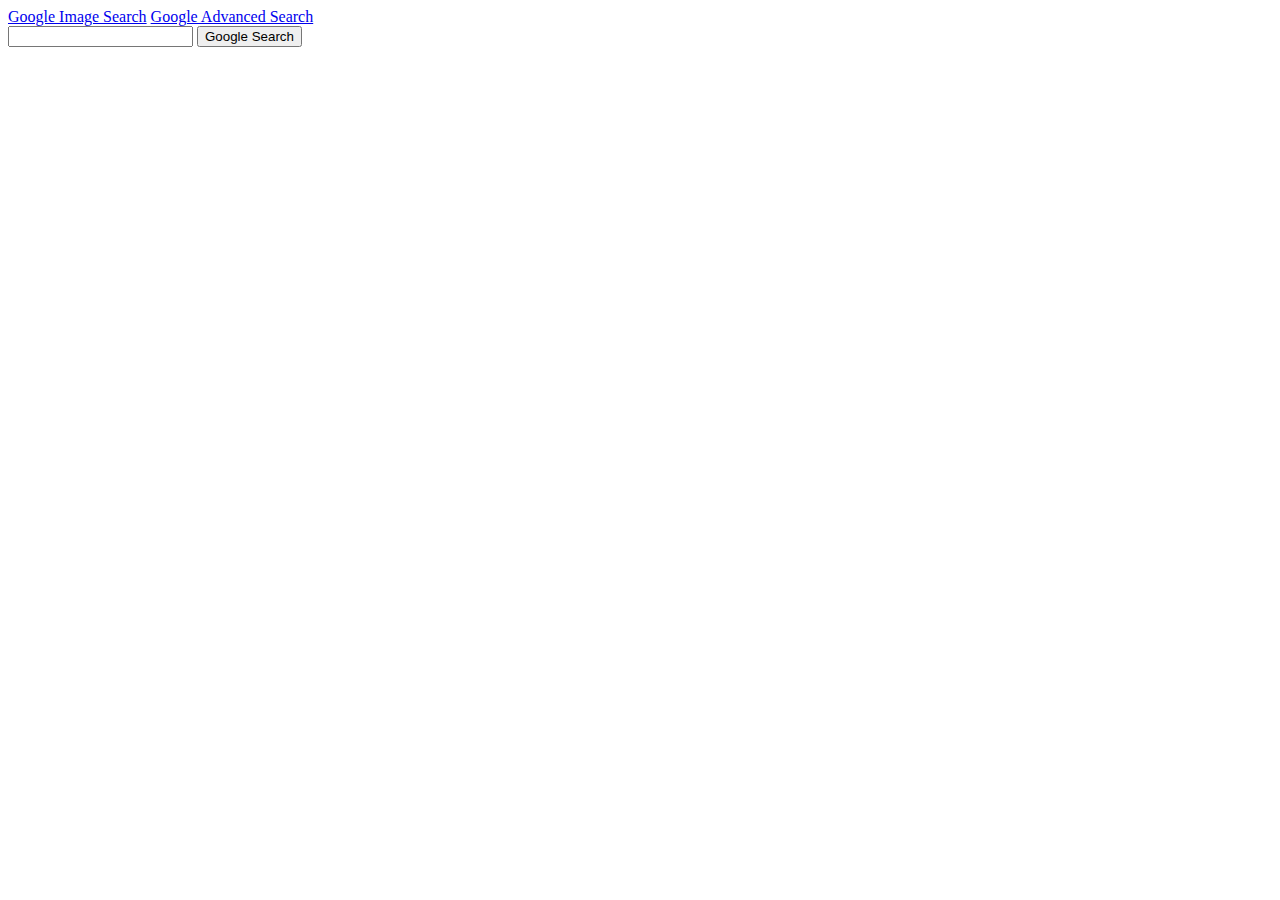
==== google-search/index.html @ bfb73cf2 "organized files again" ====
<!DOCTYPE html>
<html lang="en">
    <head>
        <title>Google Search</title>
    </head>
    <body>
        <a href="index2.html">Google Image Search</a>
        <a href="index3.html">Google Advanced Search</a>
        <form action="https://www.google.com/search">
            <input type="text" name="q">
            <input type="submit" value="Google Search">
        </form>
    </body>
</html>
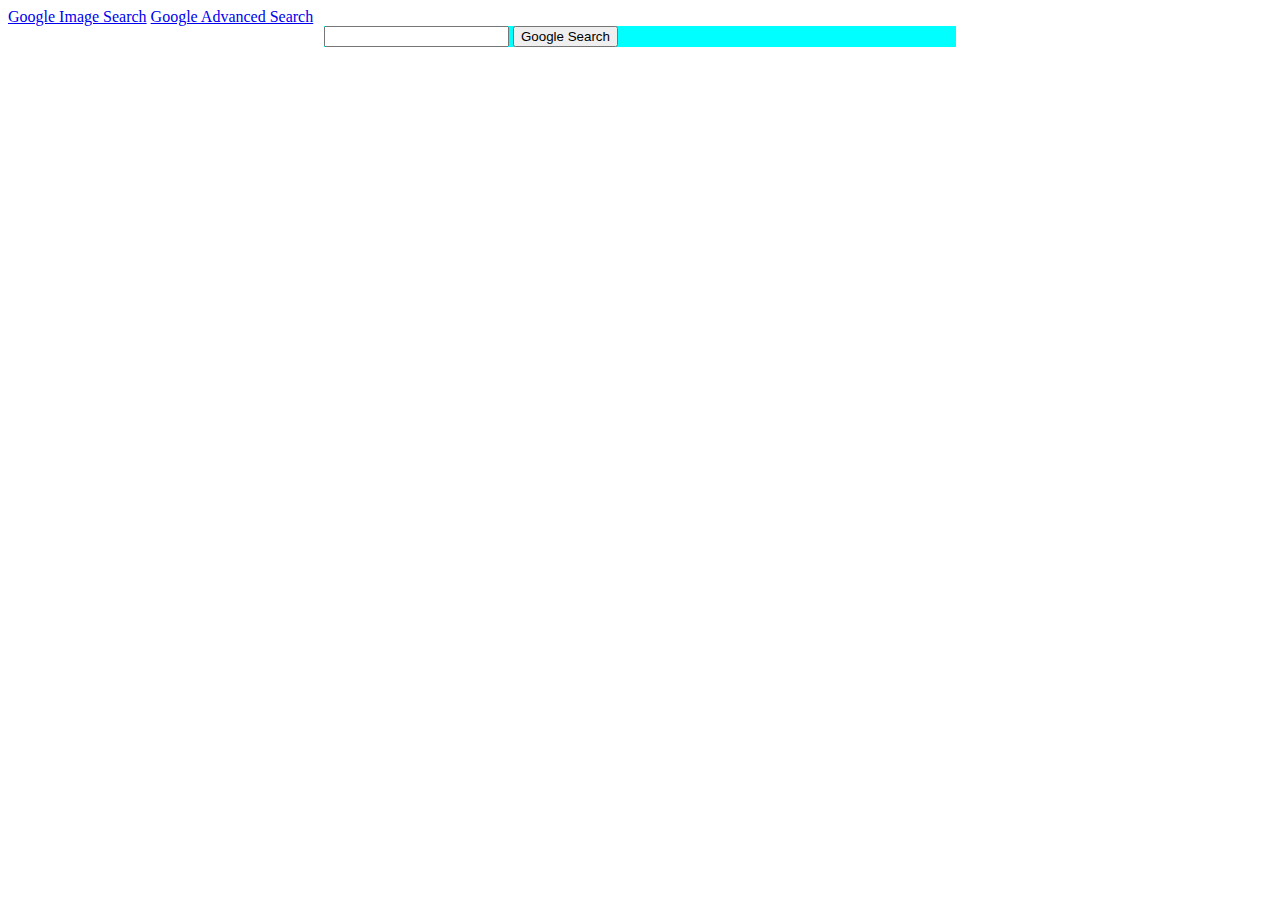
==== commit 42ee0e06: "added css" ====
--- a/google-search/index.html
+++ b/google-search/index.html
@@ -2,13 +2,16 @@
 <html lang="en">
     <head>
         <title>Google Search</title>
+        <link rel="stylesheet" href="styling.css">
     </head>
     <body>
         <a href="index2.html">Google Image Search</a>
         <a href="index3.html">Google Advanced Search</a>
-        <form action="https://www.google.com/search">
-            <input type="text" name="q">
-            <input type="submit" value="Google Search">
-        </form>
+        <div id=form>
+            <form action="https://www.google.com/search">
+                <input type="text" name="q">
+                <input type="submit" value="Google Search">
+            </form>
+        </div>
     </body>
 </html>
--- a/google-search/styling.css
+++ b/google-search/styling.css
@@ -0,0 +1,5 @@
+#form {
+    background-color: aqua;
+    width: 50%;
+    margin: auto;
+}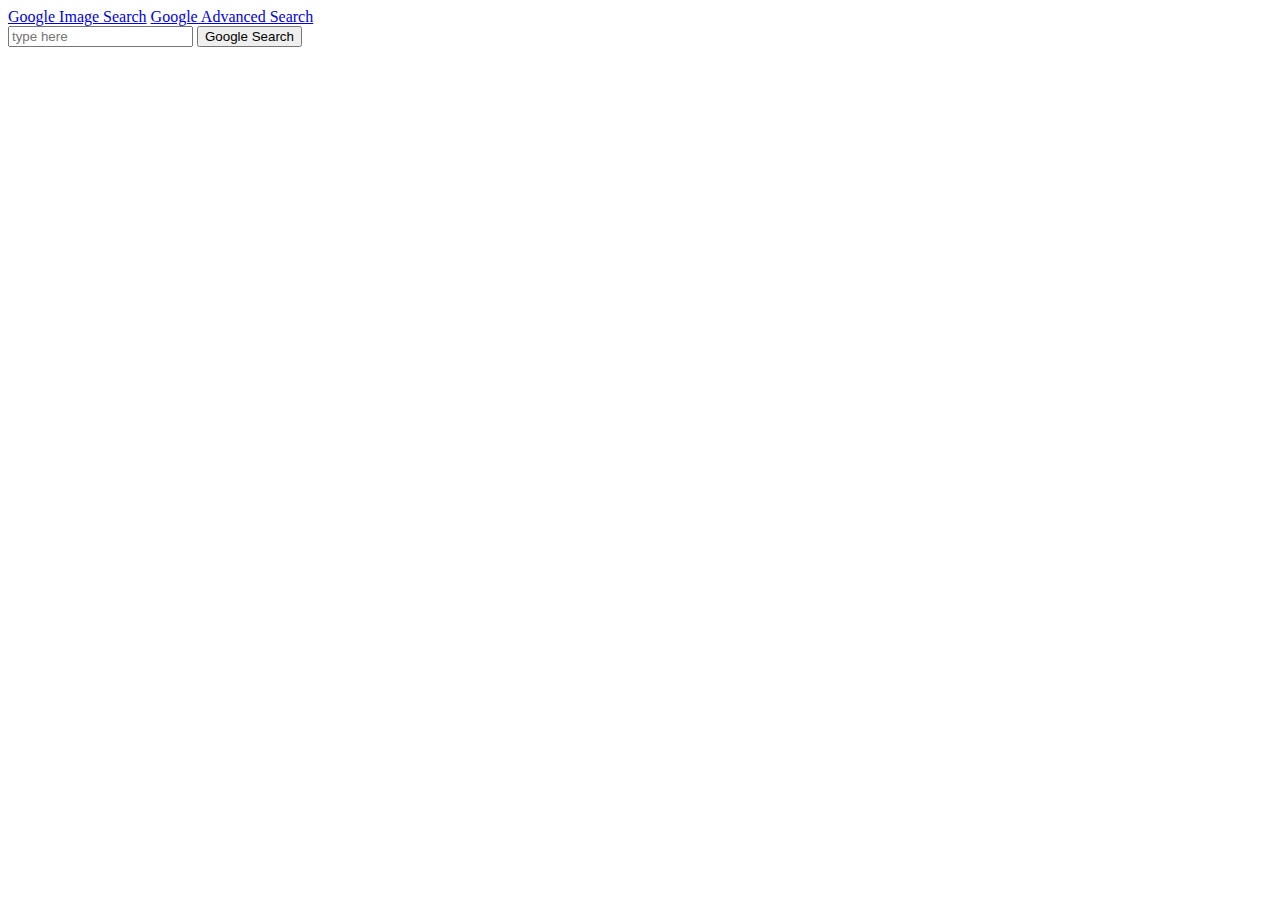
==== commit 356a41c3: "sla carai" ====
--- a/google-search/index.html
+++ b/google-search/index.html
@@ -7,11 +7,9 @@
     <body>
         <a href="index2.html">Google Image Search</a>
         <a href="index3.html">Google Advanced Search</a>
-        <div id=form>
-            <form action="https://www.google.com/search">
-                <input type="text" name="q">
-                <input type="submit" value="Google Search">
-            </form>
-        </div>
+        <form action="https://www.google.com/search">
+            <input type="text" name="q" placeholder="type here">
+            <input type="submit" value="Google Search">
+        </form>
     </body>
 </html>
